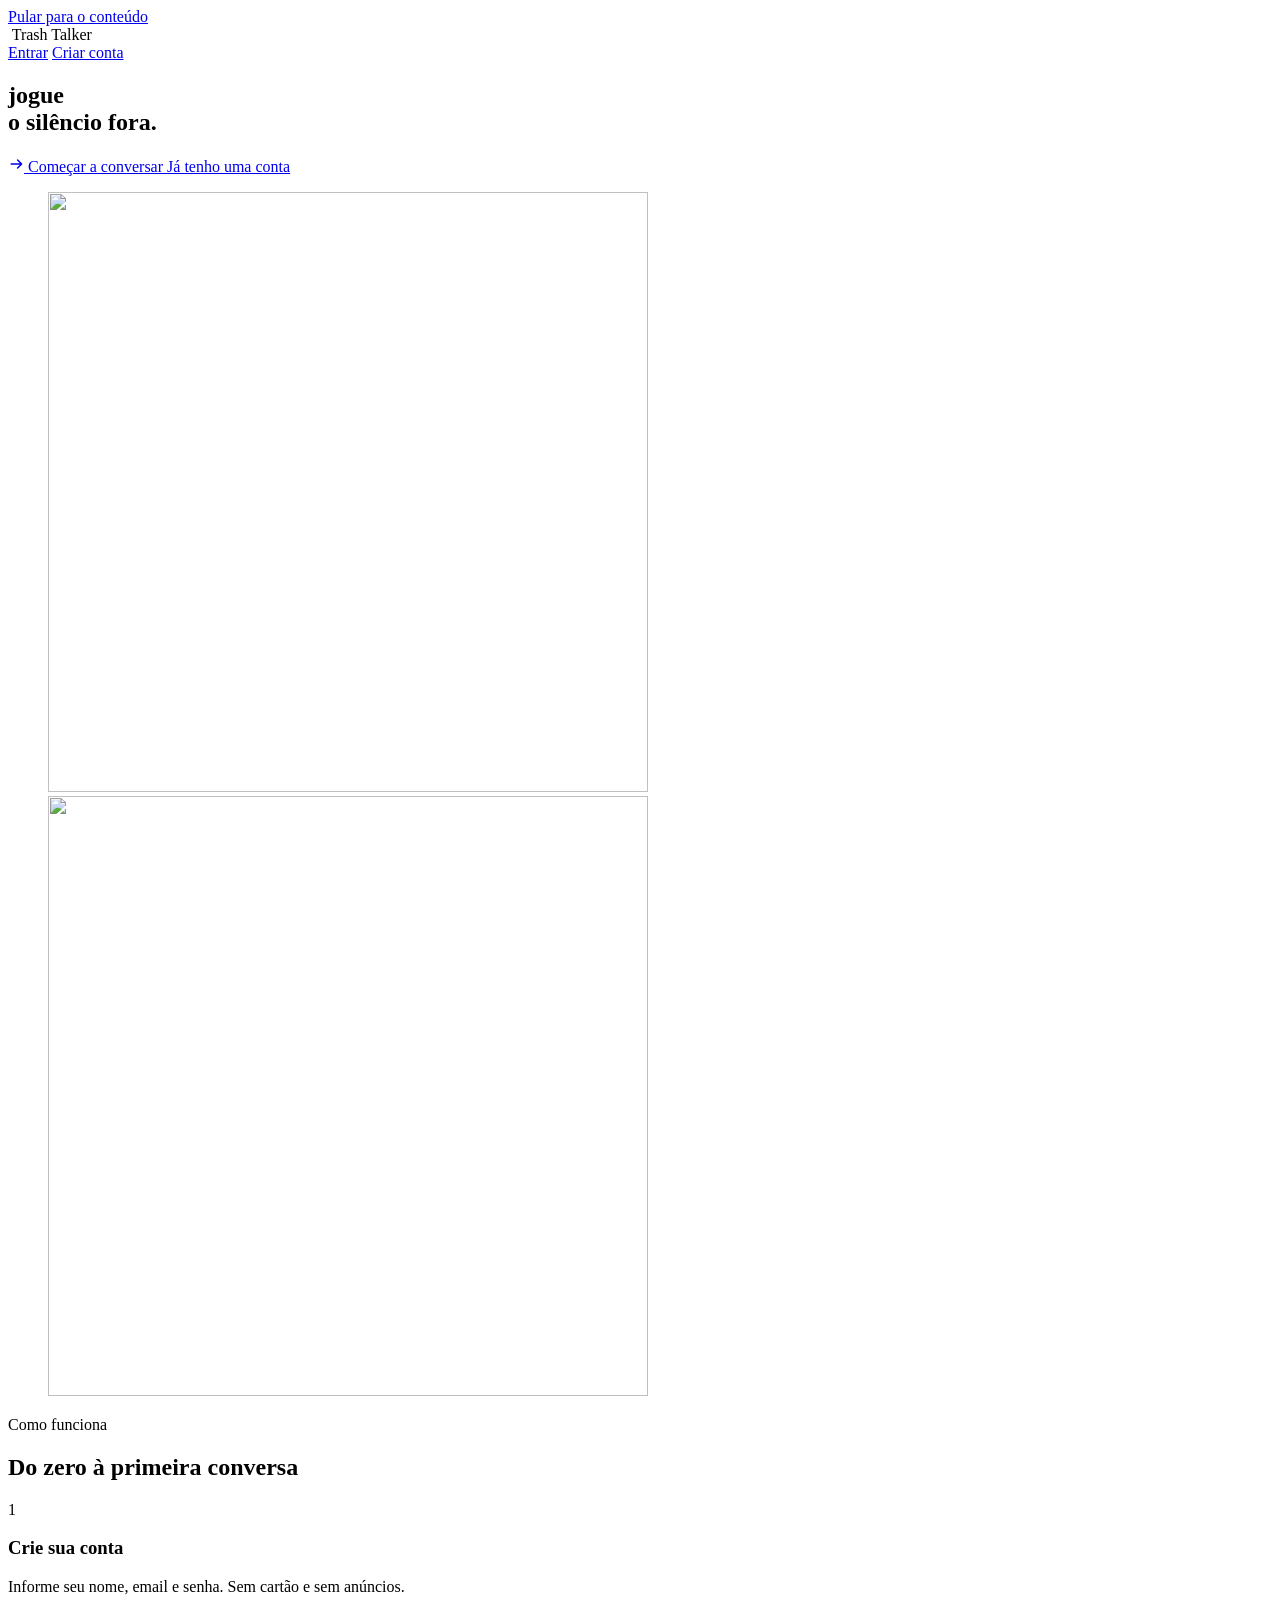
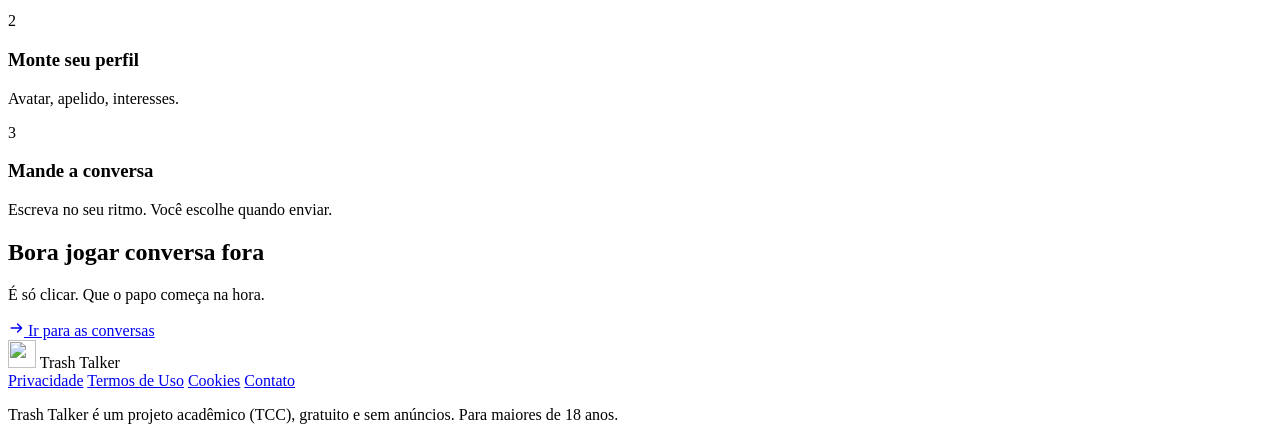
==== public/index.html @ 24d5842e "baguga" ====
<!doctype html>
<html lang="pt-BR">
<head>
  <meta charset="utf-8" />
  <meta name="viewport" content="width=device-width, initial-scale=1" />
  <title>Trash Talker</title>
  <link rel="icon" href="/logo-talker.svg" />
  <link rel="stylesheet" href="/css/app.css" />
  <script src="/js/ui.js" defer></script>
  <script src="/js/theme.js"></script>
</head>
<body>
  <a class="skip-link" href="#main-content">Pular para o conteúdo</a>
  <nav class="lp-nav" aria-label="Navegação principal">
    <div class="lp-container">
      <div class="brand">
        <img class="brand-icon" src="/logo-talker.svg" alt="" />
        <span class="brand-name">Trash Talker</span>
      </div>
      <div class="lp-nav-actions">
        <a href="/login" class="btn-ghost" data-nav-guest>Entrar</a>
        <a href="/signup" class="btn-primary" data-nav-guest>Criar conta</a>
        <a href="/dashboard" class="btn-primary" data-nav-user hidden>Ir para as conversas</a>
      </div>
    </div>
  </nav>

  <main class="lp" id="main-content" tabindex="-1">

    <!-- HERO -->
    <section class="lp-hero">
      <div class="lp-hero-glow"></div>
      <div class="lp-container">
  
        <div class="hero-copy">
        <h1 class="lp-hero-title">
          jogue<br/><span class="lp-gradient-text">o silêncio fora.</span>
        </h1>
        <div class="lp-hero-actions">
          <a href="/signup" class="btn-primary btn-lg lp-btn-glow" data-hero-guest>
            <svg class="icon" viewBox="0 0 20 20" width="16" height="16" fill="none" stroke="currentColor" stroke-width="1.8" stroke-linecap="round" stroke-linejoin="round"><path d="M4 10h12M12 5l5 5-5 5"/></svg>
            Começar a conversar
          </a>
          <a href="/login" class="btn-outline btn-lg" data-hero-guest>Já tenho uma conta</a>
          <a href="/dashboard" class="btn-primary btn-lg lp-btn-glow" data-hero-user hidden>
            <svg class="icon" viewBox="0 0 20 20" width="16" height="16" fill="none" stroke="currentColor" stroke-width="1.8" stroke-linecap="round" stroke-linejoin="round"><path d="M4 10h12M12 5l5 5-5 5"/></svg>
            Ir para as conversas
          </a>
        </div>
        </div>
        <figure class="hero-art" aria-hidden="true">
          <img class="hero-art-light" src="/conversation-art-home-light.svg" alt="" width="600" height="600" fetchpriority="high" />
          <img class="hero-art-dark" src="/conversation-art.svg" alt="" width="600" height="600" fetchpriority="high" />
        </figure>
      </div>
    </section>

    <!-- FEATURES -->
   

    <!-- HOW IT WORKS -->
    <section class="lp-how">
      <div class="lp-container">
        <span class="lp-section-badge">Como funciona</span>
        <h2 class="lp-section-title">Do zero à primeira conversa</h2>

        <div class="lp-steps">
          <div class="lp-step">
            <div class="lp-step-number">1</div>
            <div class="lp-step-content">
              <h3>Crie sua conta</h3>
              <p>Informe seu nome, email e senha. Sem cartão e sem anúncios.</p>
            </div>
          </div>
          <div class="lp-step-connector"></div>
          <div class="lp-step">
            <div class="lp-step-number">2</div>
            <div class="lp-step-content">
              <h3>Monte seu perfil</h3>
              <p>Avatar, apelido, interesses.</p>
            </div>
          </div>
          <div class="lp-step-connector"></div>
          <div class="lp-step">
            <div class="lp-step-number">3</div>
            <div class="lp-step-content">
              <h3>Mande a conversa</h3>
              <p>Escreva no seu ritmo. Você escolhe quando enviar.</p>
            </div>
          </div>
        </div>
      </div>
    </section>

    <!-- CTA -->
    <section class="lp-cta">
      <div class="lp-container">
        <div class="lp-cta-inner">
          <div class="lp-cta-glow"></div>
          <h2>Bora jogar conversa fora</h2>
          <p>É só clicar. Que o papo começa na hora.</p>
          <a href="/dashboard" class="btn-primary btn-lg lp-btn-glow">
            <svg class="icon" viewBox="0 0 20 20" width="16" height="16" fill="none" stroke="currentColor" stroke-width="1.8" stroke-linecap="round" stroke-linejoin="round"><path d="M4 10h12M12 5l5 5-5 5"/></svg>
            Ir para as conversas
          </a>
        </div>
      </div>
    </section>

    <!-- FOOTER -->
    <footer class="lp-footer">
      <div class="lp-container">
        <div class="lp-footer-inner">
          <div class="lp-footer-brand">
            <img src="/logo-talker.svg" alt="" width="28" height="28" />
            <span>Trash Talker</span>
          </div>
          <div class="lp-footer-links">
            <a href="/privacy">Privacidade</a>
            <a href="/terms">Termos de Uso</a>
            <a href="/cookies">Cookies</a>
            <a href="mailto:trashtalkpodcast123456@gmail.com">Contato</a>
          </div>
        </div>
        <p class="lp-footer-note">Trash Talker é um projeto acadêmico (TCC), gratuito e sem anúncios. Para maiores de 18 anos.</p>
      </div>
    </footer>

  </main>

  <script src="/js/api.js"></script>
  <script src="/js/auth.js"></script>
  <!-- landing.js: ajusta a nav e o CTA do hero conforme a sessão
       (GET /api/me) - "Entrar/Criar conta"/"Começar a conversar" para
       visitantes, "Ir para as conversas"/"Ir para as conversas" para quem já
       está logado. Não redireciona mais: a landing agora é a mesma
       página para os dois casos. -->
  <script src="/js/landing.js"></script>

</body>
</html>
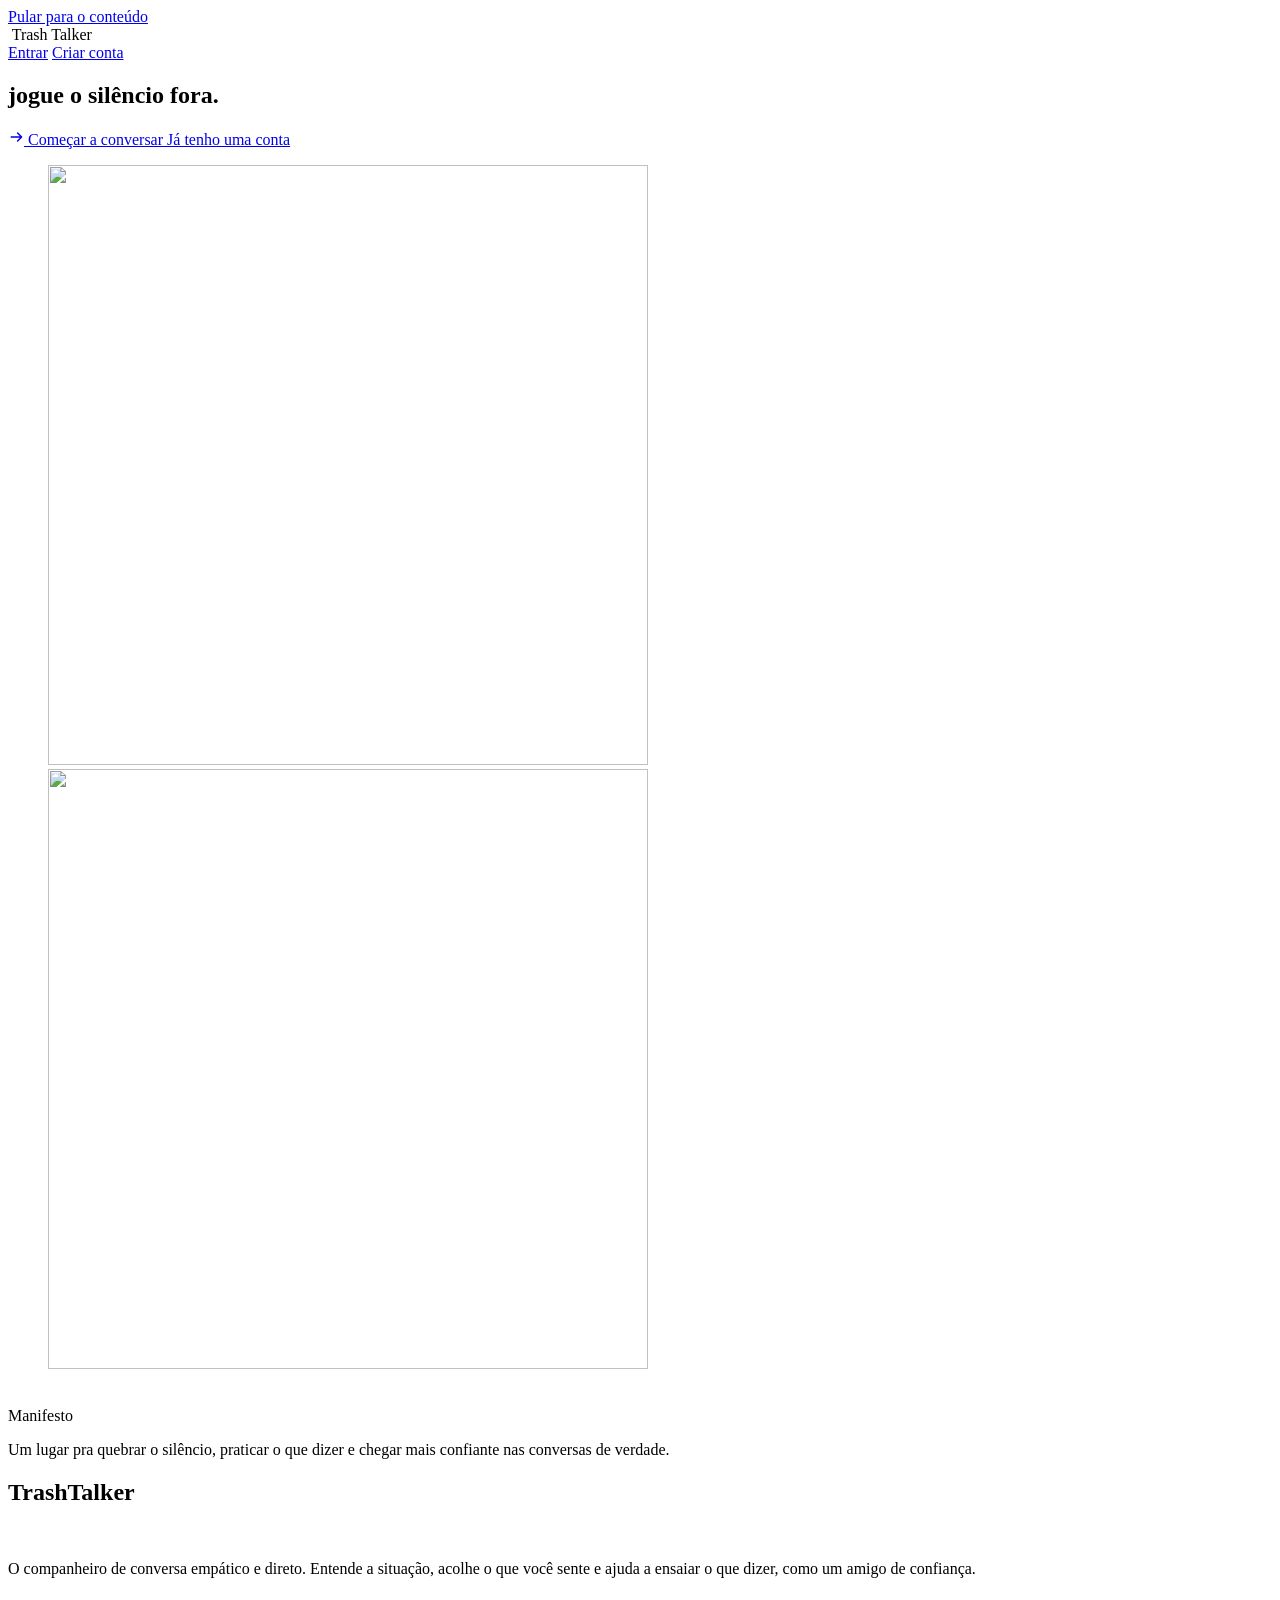
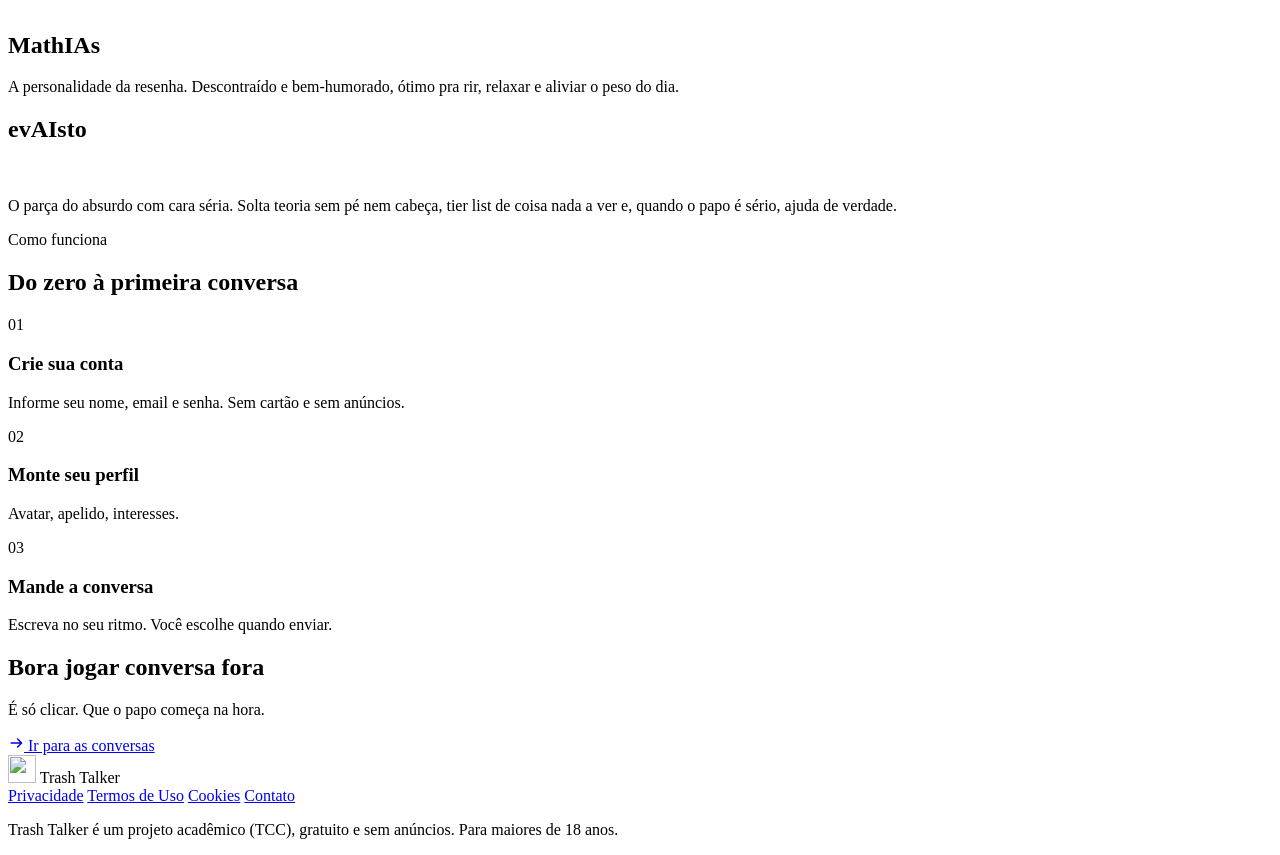
==== commit ce0de101: "Descreva suas alterações" ====
--- a/public/index.html
+++ b/public/index.html
@@ -1,4 +1,10 @@
 <!doctype html>
+<!--
+  Landing animada (GSAP + ScrollTrigger + Lenis).
+  PARA VOLTAR À LANDING ANTIGA, rode na raiz do projeto:
+    Copy-Item public/index.original.html public/index.html -Force
+  (Os arquivos css/landing-motion.css e js/landing-motion.js ficam sem uso e podem ser apagados.)
+-->
 <html lang="pt-BR">
 <head>
   <meta charset="utf-8" />
@@ -6,12 +12,13 @@
   <title>Trash Talker</title>
   <link rel="icon" href="/logo-talker.svg" />
   <link rel="stylesheet" href="/css/app.css" />
+  <link rel="stylesheet" href="/css/landing-motion.css" />
   <script src="/js/ui.js" defer></script>
   <script src="/js/theme.js"></script>
 </head>
-<body>
+<body class="lm">
   <a class="skip-link" href="#main-content">Pular para o conteúdo</a>
-  <nav class="lp-nav" aria-label="Navegação principal">
+  <nav class="lp-nav lm-nav" aria-label="Navegação principal">
     <div class="lp-container">
       <div class="brand">
         <img class="brand-icon" src="/logo-talker.svg" alt="" />
@@ -28,65 +35,102 @@
   <main class="lp" id="main-content" tabindex="-1">
 
     <!-- HERO -->
-    <section class="lp-hero">
-      <div class="lp-hero-glow"></div>
-      <div class="lp-container">
-  
-        <div class="hero-copy">
-        <h1 class="lp-hero-title">
-          jogue<br/><span class="lp-gradient-text">o silêncio fora.</span>
-        </h1>
-        <div class="lp-hero-actions">
-          <a href="/signup" class="btn-primary btn-lg lp-btn-glow" data-hero-guest>
-            <svg class="icon" viewBox="0 0 20 20" width="16" height="16" fill="none" stroke="currentColor" stroke-width="1.8" stroke-linecap="round" stroke-linejoin="round"><path d="M4 10h12M12 5l5 5-5 5"/></svg>
-            Começar a conversar
-          </a>
-          <a href="/login" class="btn-outline btn-lg" data-hero-guest>Já tenho uma conta</a>
-          <a href="/dashboard" class="btn-primary btn-lg lp-btn-glow" data-hero-user hidden>
-            <svg class="icon" viewBox="0 0 20 20" width="16" height="16" fill="none" stroke="currentColor" stroke-width="1.8" stroke-linecap="round" stroke-linejoin="round"><path d="M4 10h12M12 5l5 5-5 5"/></svg>
-            Ir para as conversas
-          </a>
+    <section class="lm-hero">
+      <div class="lp-hero-glow" data-parallax="-0.15"></div>
+      <div class="lp-container lm-hero-grid">
+        <div class="lm-hero-copy">
+          <h1 class="lm-giant" aria-label="jogue o silêncio fora.">
+            <span class="lm-line" aria-hidden="true" data-split>jogue</span>
+            <span class="lm-line lm-accent" aria-hidden="true" data-split>o silêncio</span>
+            <span class="lm-line lm-accent" aria-hidden="true" data-split>fora.</span>
+          </h1>
+          <div class="lp-hero-actions lm-hero-actions">
+            <a href="/signup" class="btn-primary btn-lg lp-btn-glow" data-hero-guest>
+              <svg class="icon" viewBox="0 0 20 20" width="16" height="16" fill="none" stroke="currentColor" stroke-width="1.8" stroke-linecap="round" stroke-linejoin="round"><path d="M4 10h12M12 5l5 5-5 5"/></svg>
+              Começar a conversar
+            </a>
+            <a href="/login" class="btn-outline btn-lg" data-hero-guest>Já tenho uma conta</a>
+            <a href="/dashboard" class="btn-primary btn-lg lp-btn-glow" data-hero-user hidden>
+              <svg class="icon" viewBox="0 0 20 20" width="16" height="16" fill="none" stroke="currentColor" stroke-width="1.8" stroke-linecap="round" stroke-linejoin="round"><path d="M4 10h12M12 5l5 5-5 5"/></svg>
+              Ir para as conversas
+            </a>
+          </div>
         </div>
-        </div>
-        <figure class="hero-art" aria-hidden="true">
+        <figure class="hero-art lm-hero-art" aria-hidden="true" data-parallax="0.12">
           <img class="hero-art-light" src="/conversation-art-home-light.svg" alt="" width="600" height="600" fetchpriority="high" />
           <img class="hero-art-dark" src="/conversation-art.svg" alt="" width="600" height="600" fetchpriority="high" />
         </figure>
       </div>
     </section>
 
-    <!-- FEATURES -->
-   
+    <!-- MANIFESTO -->
+    <section class="lm-manifesto" aria-labelledby="manifesto-title">
+      <div class="lm-floaters" aria-hidden="true">
+        <img class="lm-float" data-speed="-260" data-rot="40" src="/logo-talker.svg" alt="" />
+        <img class="lm-float" data-speed="-420" data-rot="-30" src="/avatars/avatar_astronaut.svg" alt="" />
+        <img class="lm-float" data-speed="-180" data-rot="25" src="/avatars/avatar_cat.svg" alt="" />
+        <img class="lm-float" data-speed="-340" data-rot="-45" src="/mathias-completo.svg" alt="" />
+        <img class="lm-float" data-speed="-500" data-rot="35" src="/avatars/avatar_gamer.svg" alt="" />
+        <img class="lm-float" data-speed="-220" data-rot="-20" src="/avatars/avatar_robot.svg" alt="" />
+        <img class="lm-float" data-speed="-380" data-rot="50" src="/avatars/avatar_unicorn.svg" alt="" />
+        <img class="lm-float" data-speed="-300" data-rot="-35" src="/avatars/avatar_ninja.svg" alt="" />
+        <img class="lm-float" data-speed="-460" data-rot="30" src="/evaisto-completo.svg" alt="" />
+      </div>
+      <div class="lp-container">
+        <span class="lp-section-badge">Manifesto</span>
+        <p class="lm-manifesto-text" id="manifesto-title" data-words>Um lugar pra quebrar o silêncio, praticar o que dizer e chegar mais confiante nas conversas de verdade.</p>
+      </div>
+    </section>
+
+    <!-- PERSONALIDADES -->
+    <section class="lm-people" aria-label="Personalidades">
+      <article class="lm-person" data-from="-1">
+        <div class="lp-container">
+          <div class="lm-person-head">
+            <h2 class="lm-giant lm-name" data-reveal>TrashTalker</h2>
+            <img class="lm-logo" src="/logo-talker.svg" alt="" />
+          </div>
+          <p>O companheiro de conversa empático e direto. Entende a situação, acolhe o que você sente e ajuda a ensaiar o que dizer, como um amigo de confiança.</p>
+        </div>
+      </article>
+      <article class="lm-person lm-person-right" data-from="1">
+        <div class="lp-container">
+          <div class="lm-person-head">
+            <img class="lm-logo lm-mascot" src="/mathias-completo.svg" alt="" />
+            <h2 class="lm-giant lm-name" data-reveal>MathIAs</h2>
+          </div>
+          <p>A personalidade da resenha. Descontraído e bem-humorado, ótimo pra rir, relaxar e aliviar o peso do dia.</p>
+        </div>
+      </article>
+      <article class="lm-person" data-from="-1">
+        <div class="lp-container">
+          <div class="lm-person-head">
+            <h2 class="lm-giant lm-name" data-reveal>evAIsto</h2>
+            <img class="lm-logo lm-mascot" src="/evaisto-completo.svg" alt="" />
+          </div>
+          <p>O parça do absurdo com cara séria. Solta teoria sem pé nem cabeça, tier list de coisa nada a ver e, quando o papo é sério, ajuda de verdade.</p>
+        </div>
+      </article>
+    </section>
 
     <!-- HOW IT WORKS -->
-    <section class="lp-how">
+    <section class="lp-how lm-how">
       <div class="lp-container">
         <span class="lp-section-badge">Como funciona</span>
         <h2 class="lp-section-title">Do zero à primeira conversa</h2>
-
-        <div class="lp-steps">
-          <div class="lp-step">
-            <div class="lp-step-number">1</div>
-            <div class="lp-step-content">
-              <h3>Crie sua conta</h3>
-              <p>Informe seu nome, email e senha. Sem cartão e sem anúncios.</p>
-            </div>
+        <div class="lm-steps">
+          <div class="lm-progress" aria-hidden="true"><span class="lm-progress-bar"></span></div>
+          <div class="lm-step">
+            <span class="lm-step-num" aria-hidden="true">01</span>
+            <div><h3>Crie sua conta</h3><p>Informe seu nome, email e senha. Sem cartão e sem anúncios.</p></div>
           </div>
-          <div class="lp-step-connector"></div>
-          <div class="lp-step">
-            <div class="lp-step-number">2</div>
-            <div class="lp-step-content">
-              <h3>Monte seu perfil</h3>
-              <p>Avatar, apelido, interesses.</p>
-            </div>
+          <div class="lm-step">
+            <span class="lm-step-num" aria-hidden="true">02</span>
+            <div><h3>Monte seu perfil</h3><p>Avatar, apelido, interesses.</p></div>
           </div>
-          <div class="lp-step-connector"></div>
-          <div class="lp-step">
-            <div class="lp-step-number">3</div>
-            <div class="lp-step-content">
-              <h3>Mande a conversa</h3>
-              <p>Escreva no seu ritmo. Você escolhe quando enviar.</p>
-            </div>
+          <div class="lm-step">
+            <span class="lm-step-num" aria-hidden="true">03</span>
+            <div><h3>Mande a conversa</h3><p>Escreva no seu ritmo. Você escolhe quando enviar.</p></div>
           </div>
         </div>
       </div>
@@ -95,7 +139,7 @@
     <!-- CTA -->
     <section class="lp-cta">
       <div class="lp-container">
-        <div class="lp-cta-inner">
+        <div class="lp-cta-inner lm-cta">
           <div class="lp-cta-glow"></div>
           <h2>Bora jogar conversa fora</h2>
           <p>É só clicar. Que o papo começa na hora.</p>
@@ -130,12 +174,13 @@
 
   <script src="/js/api.js"></script>
   <script src="/js/auth.js"></script>
-  <!-- landing.js: ajusta a nav e o CTA do hero conforme a sessão
-       (GET /api/me) - "Entrar/Criar conta"/"Começar a conversar" para
-       visitantes, "Ir para as conversas"/"Ir para as conversas" para quem já
-       está logado. Não redireciona mais: a landing agora é a mesma
-       página para os dois casos. -->
+  <!-- landing.js: ajusta nav e CTA do hero conforme a sessão (GET /api/me). -->
   <script src="/js/landing.js"></script>
 
+  <!-- Animações: se os CDNs falharem, a página continua legível (sem classe .js-motion). -->
+  <script src="https://cdnjs.cloudflare.com/ajax/libs/gsap/3.12.5/gsap.min.js" defer></script>
+  <script src="https://cdnjs.cloudflare.com/ajax/libs/gsap/3.12.5/ScrollTrigger.min.js" defer></script>
+  <script src="https://cdn.jsdelivr.net/npm/lenis@1.1.13/dist/lenis.min.js" defer></script>
+  <script src="/js/landing-motion.js" defer></script>
 </body>
 </html>
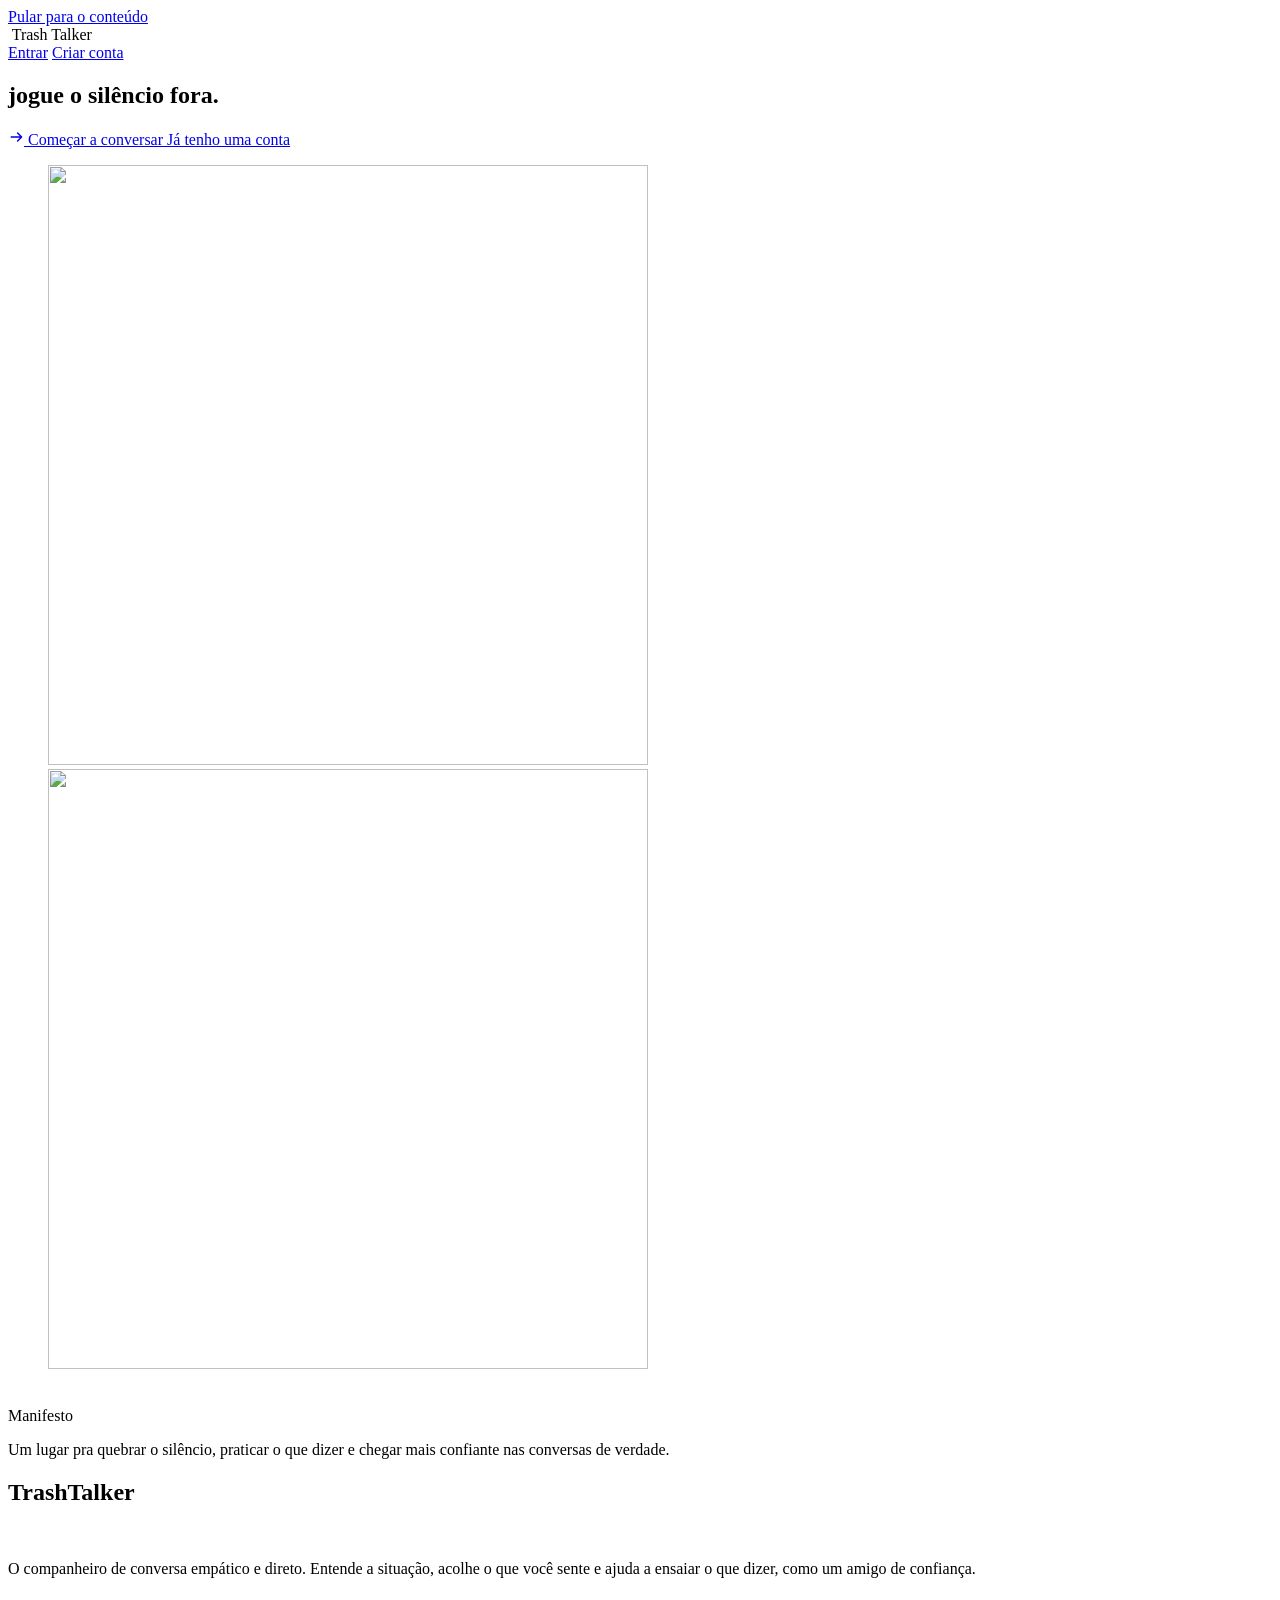
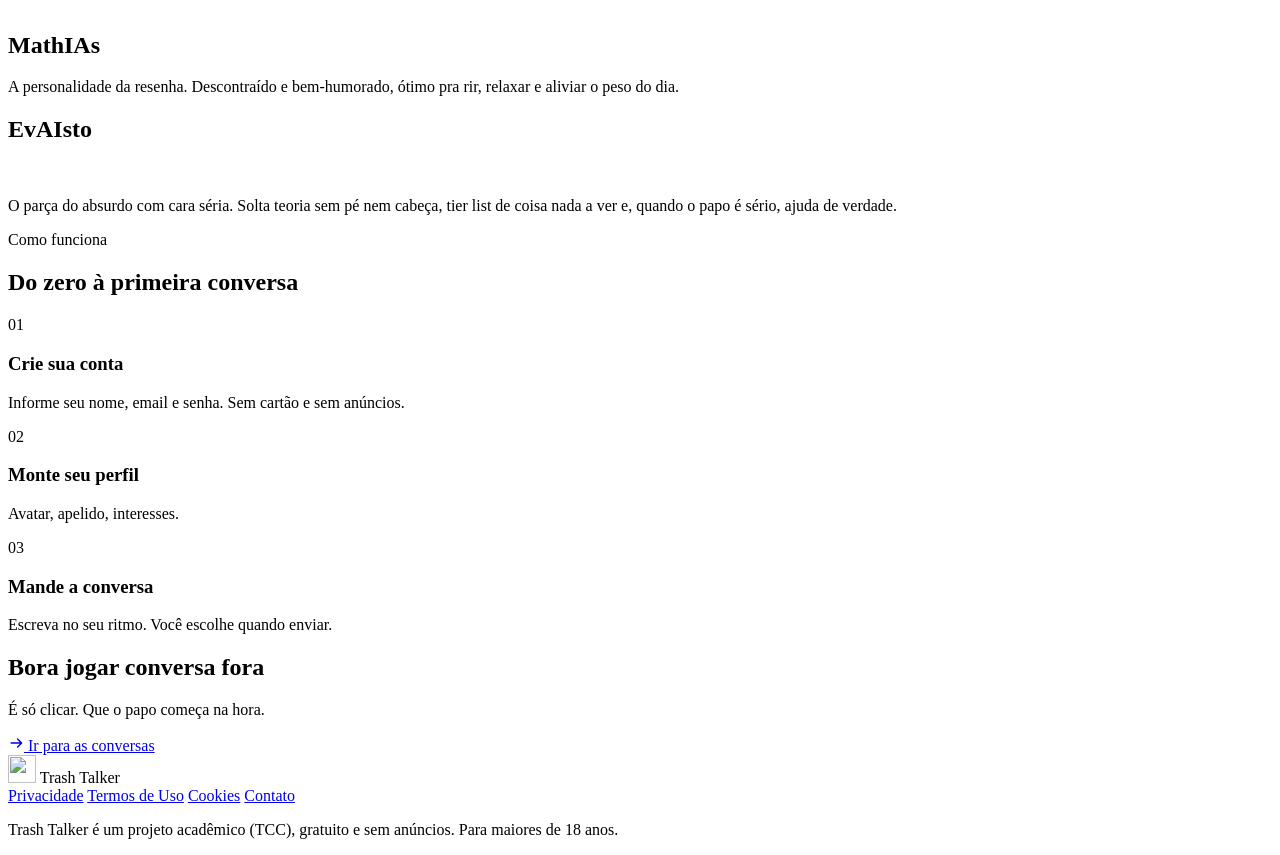
==== commit 5a086d32: "Voz" ====
--- a/public/index.html
+++ b/public/index.html
@@ -67,13 +67,13 @@
     <section class="lm-manifesto" aria-labelledby="manifesto-title">
       <div class="lm-floaters" aria-hidden="true">
         <img class="lm-float" data-speed="-260" data-rot="40" src="/logo-talker.svg" alt="" />
-        <img class="lm-float" data-speed="-420" data-rot="-30" src="/avatars/avatar_astronaut.svg" alt="" />
-        <img class="lm-float" data-speed="-180" data-rot="25" src="/avatars/avatar_cat.svg" alt="" />
+        <img class="lm-float" data-speed="-420" data-rot="-30" src="/avatars/avatar_apaixonado.png" alt="" />
+        <img class="lm-float" data-speed="-180" data-rot="25" src="/avatars/avatar_oculos.png" alt="" />
         <img class="lm-float" data-speed="-340" data-rot="-45" src="/mathias-completo.svg" alt="" />
-        <img class="lm-float" data-speed="-500" data-rot="35" src="/avatars/avatar_gamer.svg" alt="" />
-        <img class="lm-float" data-speed="-220" data-rot="-20" src="/avatars/avatar_robot.svg" alt="" />
-        <img class="lm-float" data-speed="-380" data-rot="50" src="/avatars/avatar_unicorn.svg" alt="" />
-        <img class="lm-float" data-speed="-300" data-rot="-35" src="/avatars/avatar_ninja.svg" alt="" />
+        <img class="lm-float" data-speed="-500" data-rot="35" src="/avatars/avatar_risada.png" alt="" />
+        <img class="lm-float" data-speed="-220" data-rot="-20" src="/avatars/avatar_feliz.png" alt="" />
+        <img class="lm-float" data-speed="-380" data-rot="50" src="/avatars/avatar_lingua.png" alt="" />
+        <img class="lm-float" data-speed="-300" data-rot="-35" src="/avatars/avatar_surpreso.png" alt="" />
         <img class="lm-float" data-speed="-460" data-rot="30" src="/evaisto-completo.svg" alt="" />
       </div>
       <div class="lp-container">
@@ -105,7 +105,7 @@
       <article class="lm-person" data-from="-1">
         <div class="lp-container">
           <div class="lm-person-head">
-            <h2 class="lm-giant lm-name" data-reveal>evAIsto</h2>
+            <h2 class="lm-giant lm-name" data-reveal>EvAIsto</h2>
             <img class="lm-logo lm-mascot" src="/evaisto-completo.svg" alt="" />
           </div>
           <p>O parça do absurdo com cara séria. Solta teoria sem pé nem cabeça, tier list de coisa nada a ver e, quando o papo é sério, ajuda de verdade.</p>
